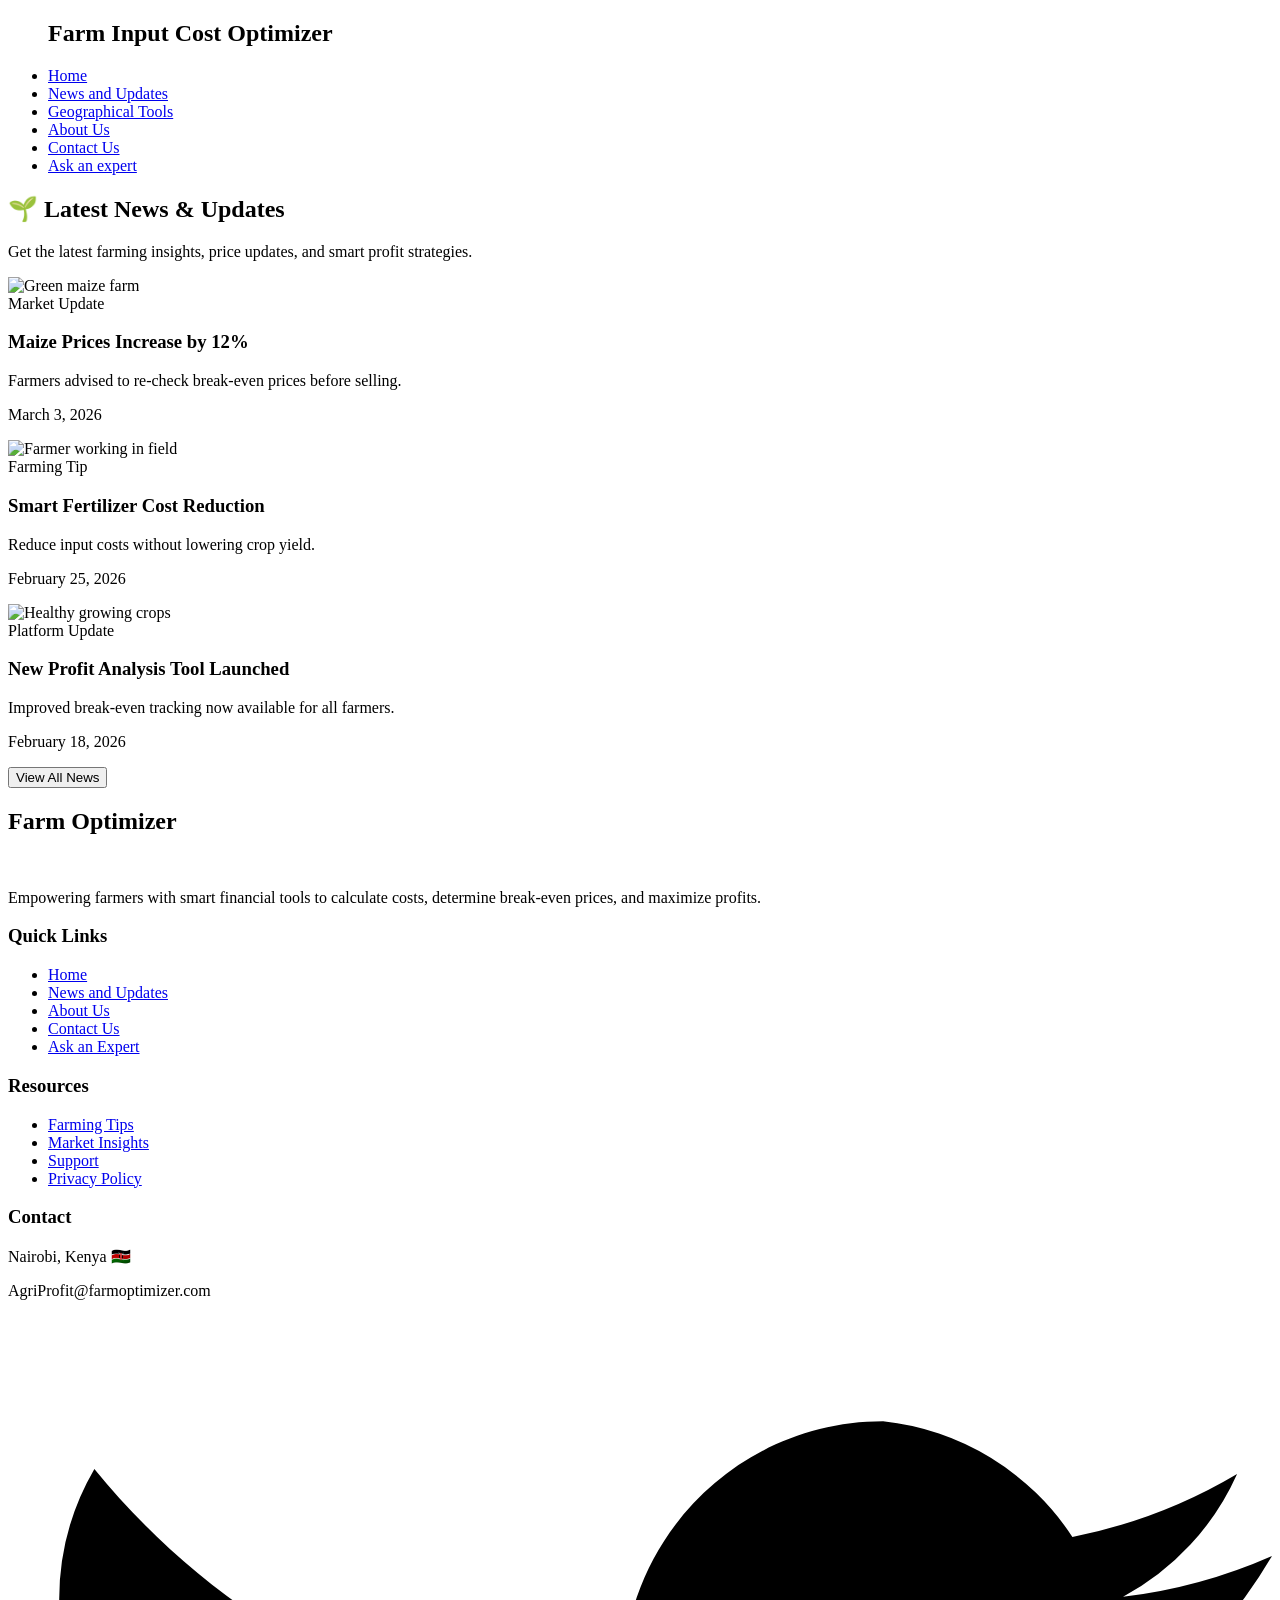
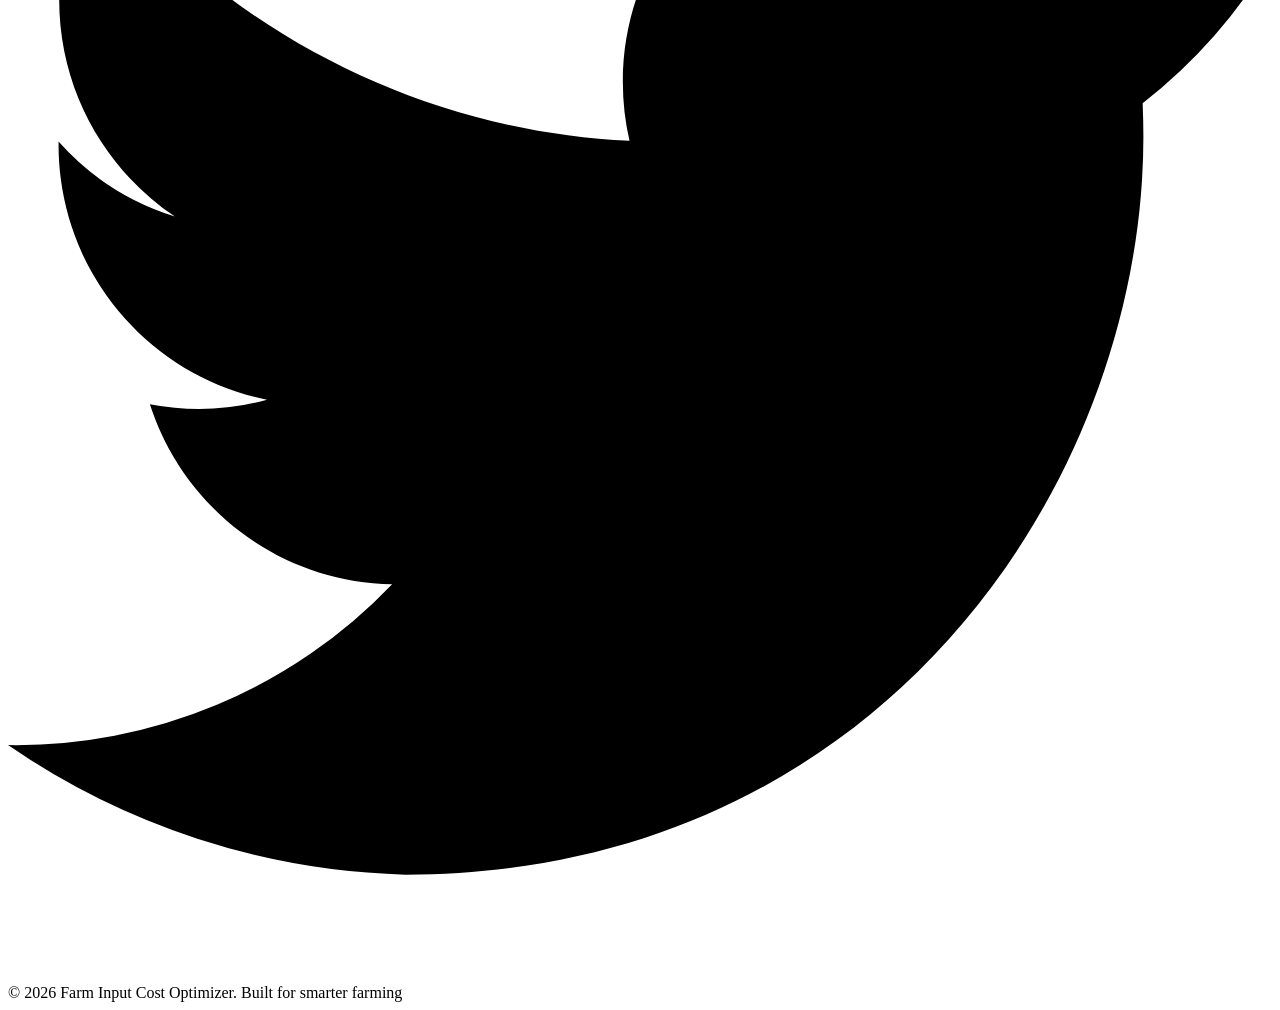
==== news.html @ 1165bb9d "add index.html" ====
<!DOCTYPE html>
<html lang="en">
<head>
    <meta charset="UTF-8">
    <meta name="viewport" content="width=device-width, initial-scale=1.0">
    <title>News and Updates</title>
    <script src="https://cdn.tailwindcss.com"></script>
</head>
<body>
    <nav class="bg-green-100 p-4">
    <ul class="flex items-center justify-between space-x-4 text-black-700">
    <h1 class="text-3xl font-bold  text-green-700 ">Farm Input Cost Optimizer</h1>
   
        <li><a href="index.html">Home</a></li>
        <li><a href="news.html">News and Updates</a></li>
        <li><a href="tools.html">Geographical Tools</a></li>
        <li><a href="about.html">About Us</a></li>
        <li><a href="contact.html">Contact Us</a></li>
        <li><a href="expert.html">Ask an expert</a></li>
    </ul>
</nav>
<section class="bg-green-50 py-20">
  <div class="max-w-7xl mx-auto px-6">

    <!-- Title -->
    <div class="text-center mb-14">
      <h2 class="text-4xl font-bold text-green-900 mb-4">
        🌱 Latest News & Updates
      </h2>
      <p class="text-green-700 max-w-2xl mx-auto">
        Get the latest farming insights, price updates, and smart profit strategies.
      </p>
    </div>

    <!-- News Grid -->
    <div class="grid md:grid-cols-3 gap-8">

      <!-- Card 1 -->
      <div class="relative rounded-2xl overflow-hidden shadow-xl group">
        <img src="https://images.unsplash.com/photo-1500382017468-9049fed747ef"
             alt="Green maize farm"
             class="w-full h-80 object-cover transform group-hover:scale-110 transition duration-500">

        <div class="absolute inset-0 bg-gradient-to-t from-green-900 via-green-800/70 to-transparent"></div>

        <div class="absolute bottom-0 p-6 text-white">
          <span class="bg-lime-400 text-green-900 text-xs px-3 py-1 rounded-full font-semibold">
            Market Update
          </span>

          <h3 class="text-2xl font-bold mt-3">
            Maize Prices Increase by 12%
          </h3>

          <p class="text-sm mt-2 text-green-100">
            Farmers advised to re-check break-even prices before selling.
          </p>

          <p class="text-xs mt-3 text-green-200">March 3, 2026</p>
        </div>
      </div>

      <!-- Card 2 -->
      <div class="relative rounded-2xl overflow-hidden shadow-xl group">
        <img src="https://images.unsplash.com/photo-1464226184884-fa280b87c399"
             alt="Farmer working in field"
             class="w-full h-80 object-cover transform group-hover:scale-110 transition duration-500">

        <div class="absolute inset-0 bg-gradient-to-t from-green-900 via-green-800/70 to-transparent"></div>

        <div class="absolute bottom-0 p-6 text-white">
          <span class="bg-emerald-400 text-green-900 text-xs px-3 py-1 rounded-full font-semibold">
            Farming Tip
          </span>

          <h3 class="text-2xl font-bold mt-3">
            Smart Fertilizer Cost Reduction
          </h3>

          <p class="text-sm mt-2 text-green-100">
            Reduce input costs without lowering crop yield.
          </p>

          <p class="text-xs mt-3 text-green-200">February 25, 2026</p>
        </div>
      </div>

      <!-- Card 3 -->
      <div class="relative rounded-2xl overflow-hidden shadow-xl group">
        <img src="https://images.unsplash.com/photo-1501004318641-b39e6451bec6"
             alt="Healthy growing crops"
             class="w-full h-80 object-cover transform group-hover:scale-110 transition duration-500">

        <div class="absolute inset-0 bg-gradient-to-t from-green-900 via-green-800/70 to-transparent"></div>

        <div class="absolute bottom-0 p-6 text-white">
          <span class="bg-green-300 text-green-900 text-xs px-3 py-1 rounded-full font-semibold">
            Platform Update
          </span>

          <h3 class="text-2xl font-bold mt-3">
            New Profit Analysis Tool Launched
          </h3>

          <p class="text-sm mt-2 text-green-100">
            Improved break-even tracking now available for all farmers.
          </p>

          <p class="text-xs mt-3 text-green-200">February 18, 2026</p>
        </div>
      </div>

    </div>

    <!-- Button -->
    <div class="text-center mt-14">
      <button class="bg-green-700 text-white px-10 py-3 rounded-full font-semibold shadow-lg hover:bg-green-600 transition duration-300">
        View All News
      </button>
    </div>

  </div>
</section>
 <footer class="bg-green-100 p-4">
  
  <div class="max-w-7xl mx-auto px-6 grid md:grid-cols-4 gap-10">

    <!-- Brand -->
    <div>
      <h2 class="text-3xl font-bold  text-green-700 ">
        Farm Optimizer
      </h2>
      <br>
      <p class="text-sm text-black-200">
        Empowering farmers with smart financial tools to calculate costs,
        determine break-even prices, and maximize profits.
      </p>
    </div>

    <!-- Quick Links -->
    <div>
      <h3 class="text-green-700 font-semibold mb-4">Quick Links</h3>
      <ul class="space-y-2 text-sm">
        <li><a href="index.html" class="hover:text-lime-300 transition">Home</a></li>
        <li><a href="news.html" class="hover:text-lime-300 transition">News and Updates</a></li>
        <li><a href="about.html" class="hover:text-lime-300 transition">About Us</a></li>
        <li><a href="contact.html" class="hover:text-lime-300 transition">Contact Us</a></li>
        <li><a href="expert.html" class="hover:text-lime-300 transition">Ask an Expert</a></li>
      </ul>
    </div>

    <!-- Resources -->
    <div>
      <h3 class="text-green-700 font-semibold mb-4">Resources</h3>
      <ul class="space-y-2 text-sm">
        <li><a href="#" class="hover:text-lime-300 transition">Farming Tips</a></li>
        <li><a href="#" class="hover:text-lime-300 transition">Market Insights</a></li>
        <li><a href="#" class="hover:text-lime-300 transition">Support</a></li>
        <li><a href="#" class="hover:text-lime-300 transition">Privacy Policy</a></li>
      </ul>
    </div>

    <!-- Contact -->
    <div>
      <h3 class="text-green-700 font-semibold mb-4">Contact</h3>
      <p class="text-sm text-black-200 mb-2">Nairobi, Kenya 🇰🇪</p>
      <p class="text-sm text-black-200 mb-4">AgriProfit@farmoptimizer.com</p>

      <!-- Social Icons -->
      <div class="flex space-x-4">
        <a href="#" class="bg-green-700 p-2 rounded-full hover:bg-lime-400 hover:text-green-900 transition">
          <svg xmlns="http://www.w3.org/2000/svg" class="h-4 w-4 fill-current" viewBox="0 0 24 24">
            <path d="M24 4.557a9.93 9.93 0 01-2.828.775A4.932 4.932 0 0023.337 3a9.864 9.864 0 01-3.127 1.195A4.916 4.916 0 0016.616 2c-2.73 0-4.942 2.213-4.942 4.943 0 .387.044.764.127 1.124C7.69 7.87 4.066 5.88 1.64 2.905a4.93 4.93 0 00-.668 2.485c0 1.714.872 3.226 2.197 4.114A4.903 4.903 0 01.96 8.08v.062c0 2.393 1.702 4.388 3.958 4.841a4.902 4.902 0 01-2.224.084c.626 1.956 2.444 3.379 4.6 3.419A9.867 9.867 0 010 19.54 13.94 13.94 0 007.548 22c9.056 0 14.01-7.506 14.01-14.01 0-.213-.005-.426-.014-.637A10.012 10.012 0 0024 4.557z"/>
          </svg>
        </a>
      </div>
    </div>

  </div>

  <!-- Bottom Section -->
  <div class="border-t border-green-700 mt-10 pt-6 text-center text-sm text-black-200">
    © 2026 Farm Input Cost Optimizer. Built for smarter farming
  </div>

</footer>
    
</body>
</html>
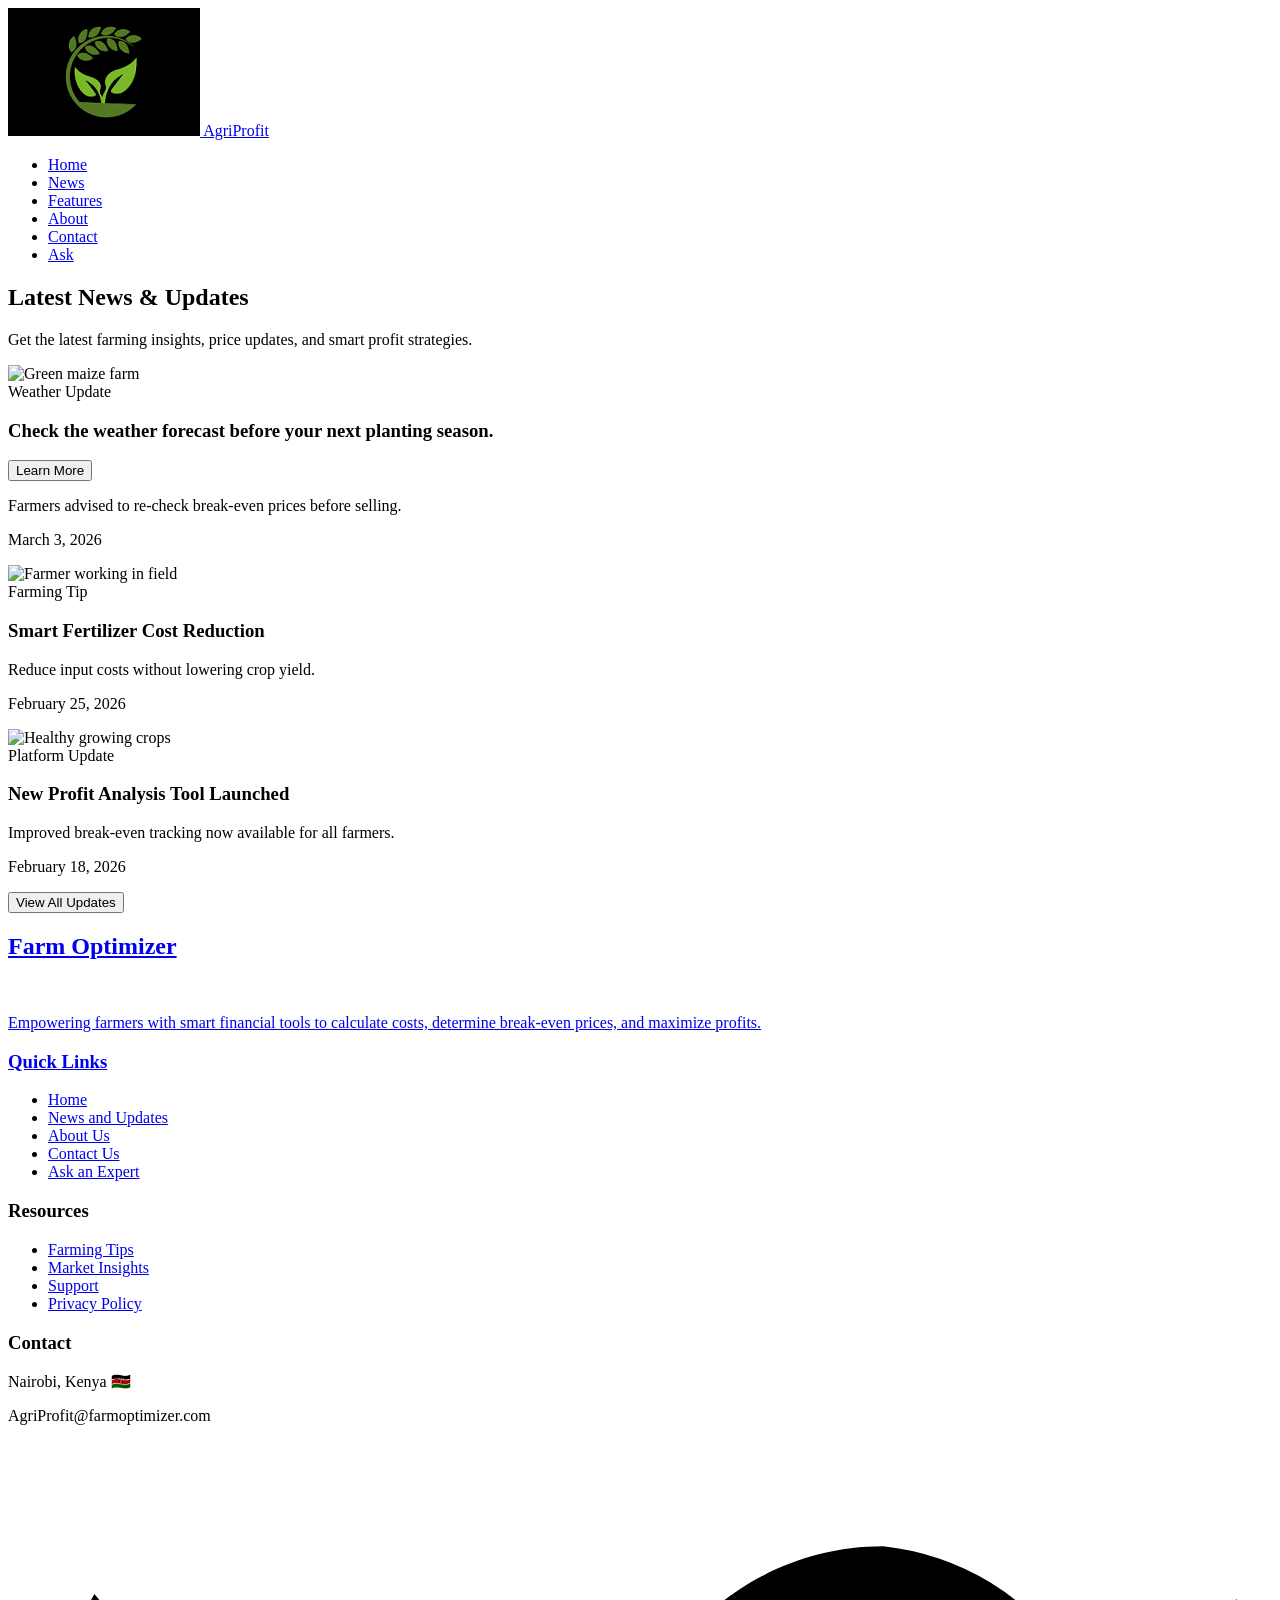
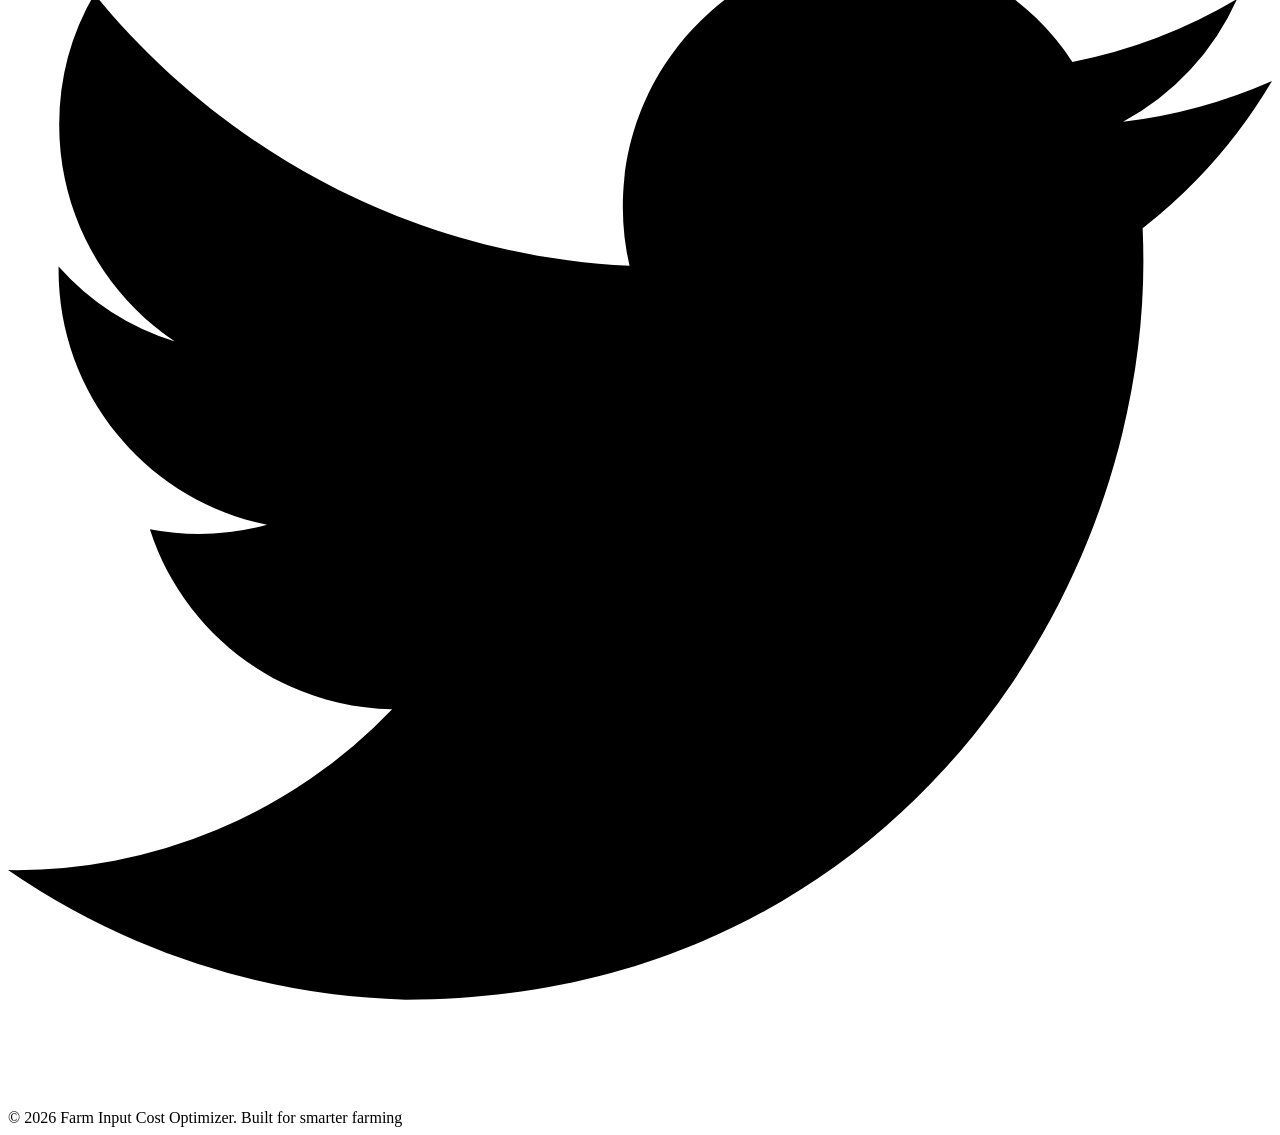
==== commit 7b629bae: "update nav bar" ====
--- a/news.html
+++ b/news.html
@@ -7,25 +7,37 @@
     <script src="https://cdn.tailwindcss.com"></script>
 </head>
 <body>
-    <nav class="bg-green-100 p-4">
-    <ul class="flex items-center justify-between space-x-4 text-black-700">
-    <h1 class="text-3xl font-bold  text-green-700 ">Farm Input Cost Optimizer</h1>
-   
-        <li><a href="index.html">Home</a></li>
-        <li><a href="news.html">News and Updates</a></li>
-        <li><a href="tools.html">Geographical Tools</a></li>
-        <li><a href="about.html">About Us</a></li>
-        <li><a href="contact.html">Contact Us</a></li>
-        <li><a href="expert.html">Ask an expert</a></li>
-    </ul>
+   <nav class="bg-green-100 px-6 flex items-center justify-between h-16">
+  <div class="flex items-center gap-3">
+    <a href="index.html" class="flex items-center space-x-3">
+      <img src="assets/images.png" class="w-10 h-10 rounded-full object-cover">
+      <span class="text-3xl font-bold text-green-700">AgriProfit</span>
+    </a>
+  </div>
+
+  <ul class="flex items-center space-x-6 text-black">
+    <li><a href="index.html">Home</a></li>
+    <li><a href="news.html">News</a></li>
+    <li><a href="tools.html">Features</a></li>
+    <li><a href="about.html">About</a></li>
+    <li><a href="contact.html">Contact</a></li>
+    <li><a href="expert.html">Ask</a></li>
+  </ul>
+
+  <div class="hamburger md:hidden" id="hamburger">
+    <span></span>
+    <span></span>
+    <span></span>
+  </div>
 </nav>
+  
 <section class="bg-green-50 py-20">
   <div class="max-w-7xl mx-auto px-6">
 
     <!-- Title -->
     <div class="text-center mb-14">
       <h2 class="text-4xl font-bold text-green-900 mb-4">
-        🌱 Latest News & Updates
+         Latest News & Updates
       </h2>
       <p class="text-green-700 max-w-2xl mx-auto">
         Get the latest farming insights, price updates, and smart profit strategies.
@@ -45,12 +57,17 @@
 
         <div class="absolute bottom-0 p-6 text-white">
           <span class="bg-lime-400 text-green-900 text-xs px-3 py-1 rounded-full font-semibold">
-            Market Update
+            Weather Update
           </span>
 
           <h3 class="text-2xl font-bold mt-3">
-            Maize Prices Increase by 12%
+            Check the weather forecast before your next planting season.
           </h3>
+          
+</button>
+          <button id="learnMoreButton" class="bg-green-700 text-white px-4 py-2 rounded-full text-sm font-semibold hover:bg-green-600 transition duration-300 mt-2">
+            Learn More
+          </button>
 
           <p class="text-sm mt-2 text-green-100">
             Farmers advised to re-check break-even prices before selling.
@@ -114,9 +131,10 @@
 
     <!-- Button -->
     <div class="text-center mt-14">
-      <button class="bg-green-700 text-white px-10 py-3 rounded-full font-semibold shadow-lg hover:bg-green-600 transition duration-300">
-        View All News
-      </button>
+     <a href="updates.html">
+  <button class="bg-green-700  text-white px-4 py-2 rounded-full text-sm font-semibold hover:bg-green-600 transition duration-300 mt-6">
+    View All Updates
+  </button>
     </div>
 
   </div>
@@ -184,6 +202,9 @@
   </div>
 
 </footer>
+
+<script src="js/news.js"></script>
+<script src="js/updates.js"></script>
     
 </body>
 </html>
